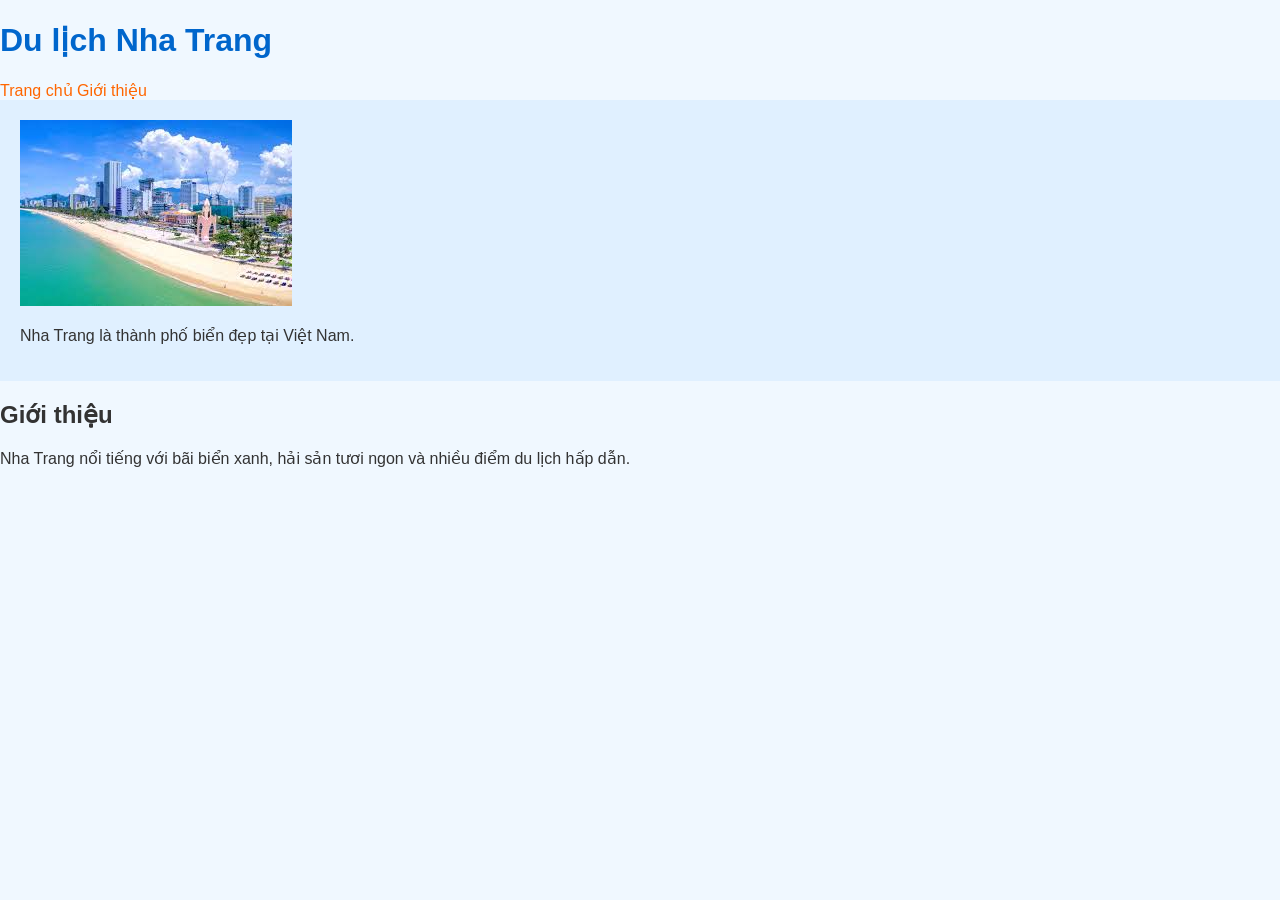
==== html/index1.html @ 7a53e37c "Create index1.html" ====
<!DOCTYPE html>
<html>
<head>
  <title>Du lịch Nha Trang</title>
  <link rel="stylesheet" href="../css/style.css">
</head>
<body>

  <header id="top">
    <h1>Du lịch Nha Trang</h1>
  </header>

  <nav>
    <a href="#hero">Trang chủ</a>
    <a href="#about">Giới thiệu</a>
  </nav>

  <main class="hero" id="hero">
    <img src="../img/biennhatrang.jpg" alt="Biển Nha Trang">
    <p>Nha Trang là thành phố biển đẹp tại Việt Nam.</p>
  </main>

  <section id="about" class="about">
    <h2>Giới thiệu</h2>
    <p>Nha Trang nổi tiếng với bãi biển xanh, hải sản tươi ngon và nhiều điểm du lịch hấp dẫn.</p>
  </section>

</body>
</html>
---- css/style.css ----
*, *::before, *::after {
  box-sizing: border-box;
}

body {
  background-color: #f0f8ff;
  font-family: Arial, sans-serif;
  color: #333;
  margin: 0;
  padding: 0;
}

h1 {
  color: #0066cc;
  font-size: 2rem;
}

a {
  color: #ff6600;
  text-decoration: none;
}

.hero {
  padding: 20px;
  background-color: #e0f0ff;
}

img {
  max-width: 100%;
  height: auto;
}
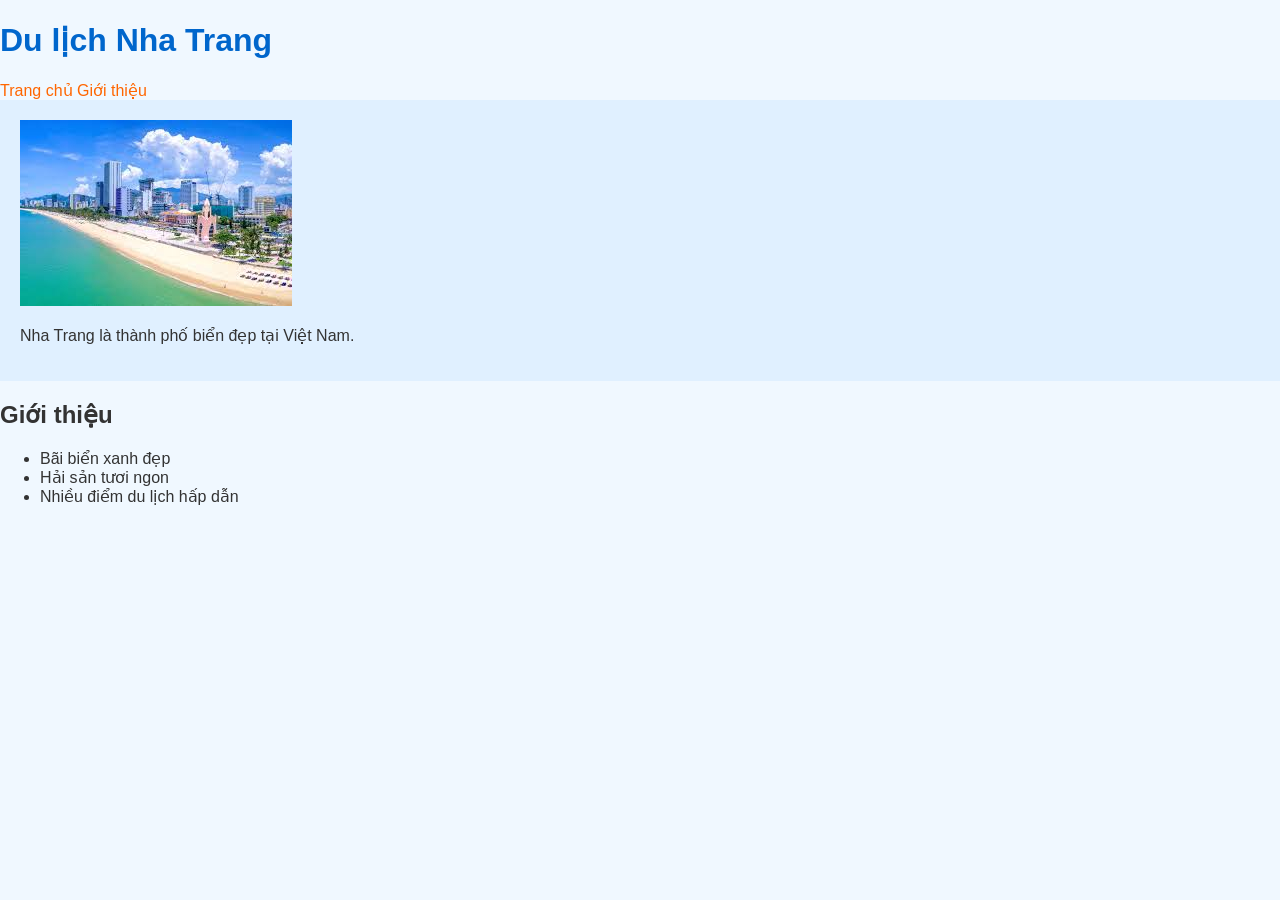
==== commit b1a4ff75: "Update index1.html" ====
--- a/html/index1.html
+++ b/html/index1.html
@@ -6,11 +6,11 @@
 </head>
 <body>
 
-  <header id="top">
-    <h1>Du lịch Nha Trang</h1>
+  <header class="site-header" id="top">
+    <h1 id="main-title">Du lịch Nha Trang</h1>
   </header>
 
-  <nav>
+  <nav class="main-nav">
     <a href="#hero">Trang chủ</a>
     <a href="#about">Giới thiệu</a>
   </nav>
@@ -22,8 +22,13 @@
 
   <section id="about" class="about">
     <h2>Giới thiệu</h2>
-    <p>Nha Trang nổi tiếng với bãi biển xanh, hải sản tươi ngon và nhiều điểm du lịch hấp dẫn.</p>
+    <ul class="topic-list">
+      <li>Bãi biển xanh đẹp</li>
+      <li>Hải sản tươi ngon</li>
+      <li>Nhiều điểm du lịch hấp dẫn</li>
+    </ul>
   </section>
+  <script src="../js/script.js"></script>
 
 </body>
 </html>
